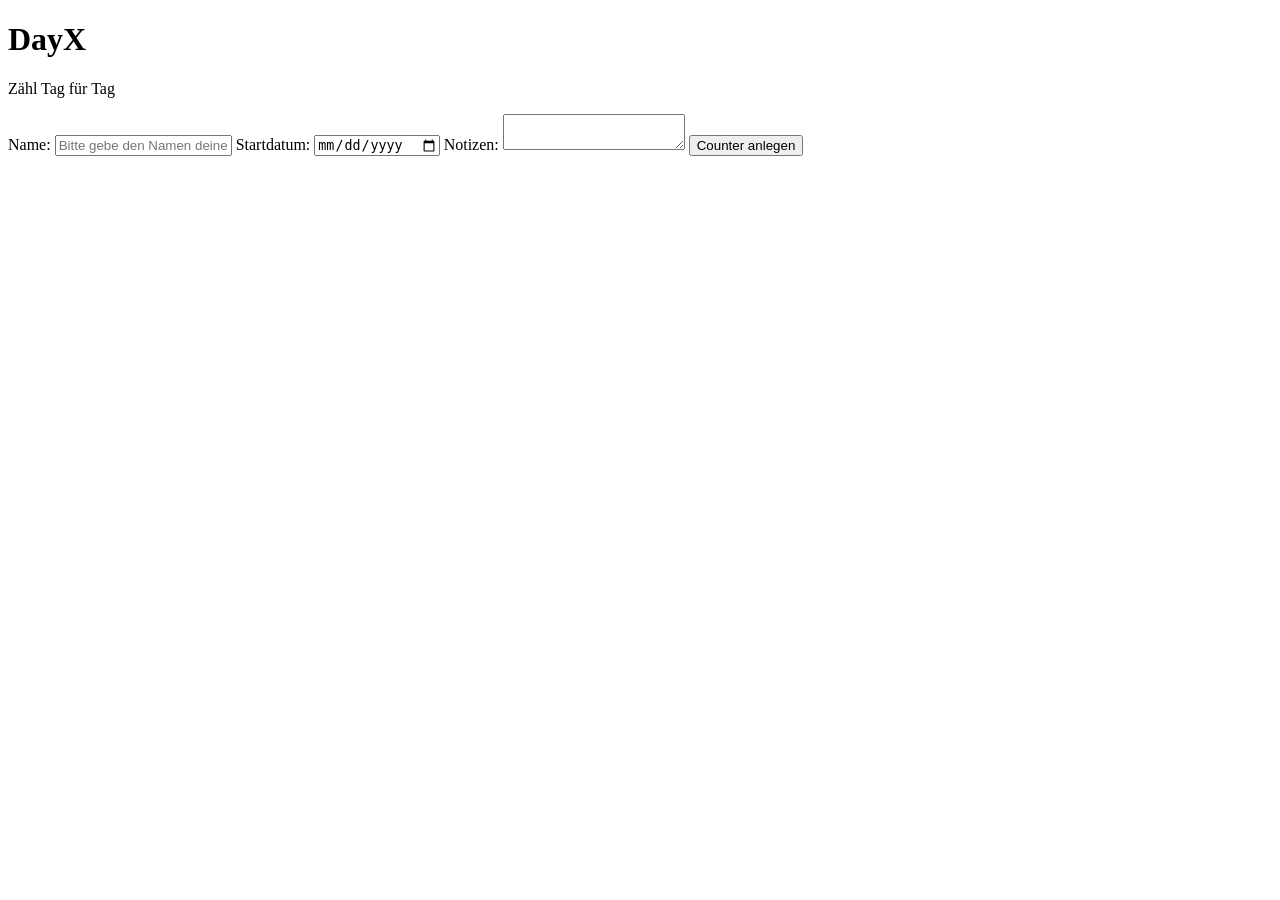
==== index.html @ b7051e4d "Add Header Text" ====
<!DOCTYPE html>
<html lang="de">
<head>
    <meta charset="UTF-8">
    <meta name="viewport" content="width=device-width, initial-scale=1.0">
    <title>DayX</title>
    <link rel="stylesheet" href="style.css">
</head>
<body>
    <header>
        <h1>DayX</h1>
        <p>Zähl Tag für Tag</p>
    </header>

    <main>

        <div id="createCounterPortal">

            <form id="counterForm">
                <label for="counterName">
                    Name:
                    <input id="counterName" type="text" placeholder="Bitte gebe den Namen deines Counters ein..." required>
                </label>
                
                <label for="startDate">
                    Startdatum:
                    <input type="date" name="startDate" id="startDate" placeholder="Bitte gebe das Startdatum deines Counters ein..." required>
                </label>

                <label for="notes">
                    Notizen:
                    <textarea name="notes" id="notes"></textarea>
                </label>

                <button type="submit">Counter anlegen</button>
            </form>
        </div>

        <div id="counters"></div>

    </main>

    <footer>

    </footer>
    <script src="script.js"></script>
</body>
</html>
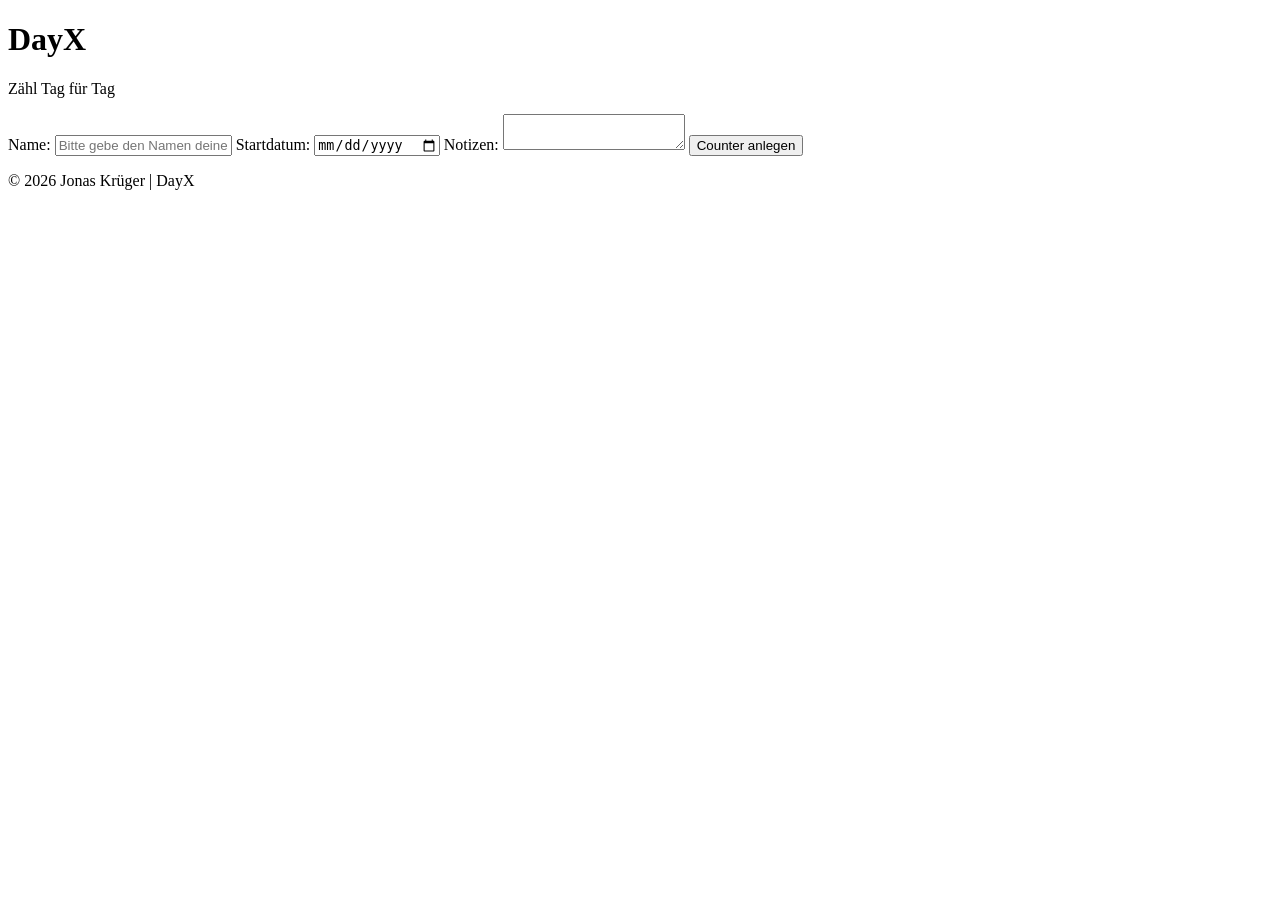
==== commit 47125b26: "Add Copyright" ====
--- a/index.html
+++ b/index.html
@@ -41,7 +41,7 @@
     </main>
 
     <footer>
-
+        <p>© 2026 Jonas Krüger | DayX</p>
     </footer>
     <script src="script.js"></script>
 </body>
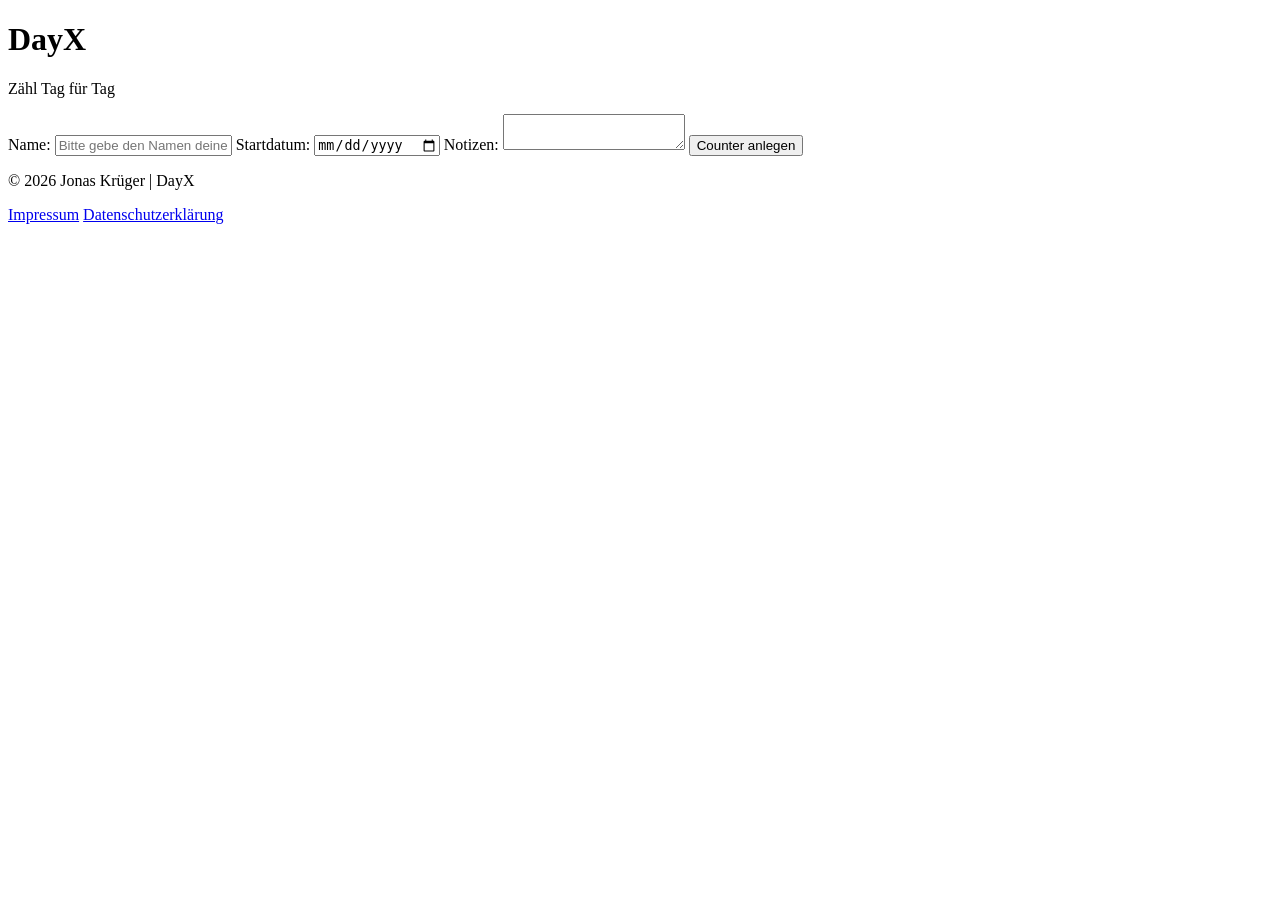
==== commit 6cdea15f: "Add Impressum & Datenschutzerklärung" ====
--- a/index.html
+++ b/index.html
@@ -42,6 +42,8 @@
 
     <footer>
         <p>© 2026 Jonas Krüger | DayX</p>
+        <a href="https://jonaskrueger.netlify.app/impressum">Impressum</a>
+        <a href="datenschutz.html">Datenschutzerklärung</a>
     </footer>
     <script src="script.js"></script>
 </body>
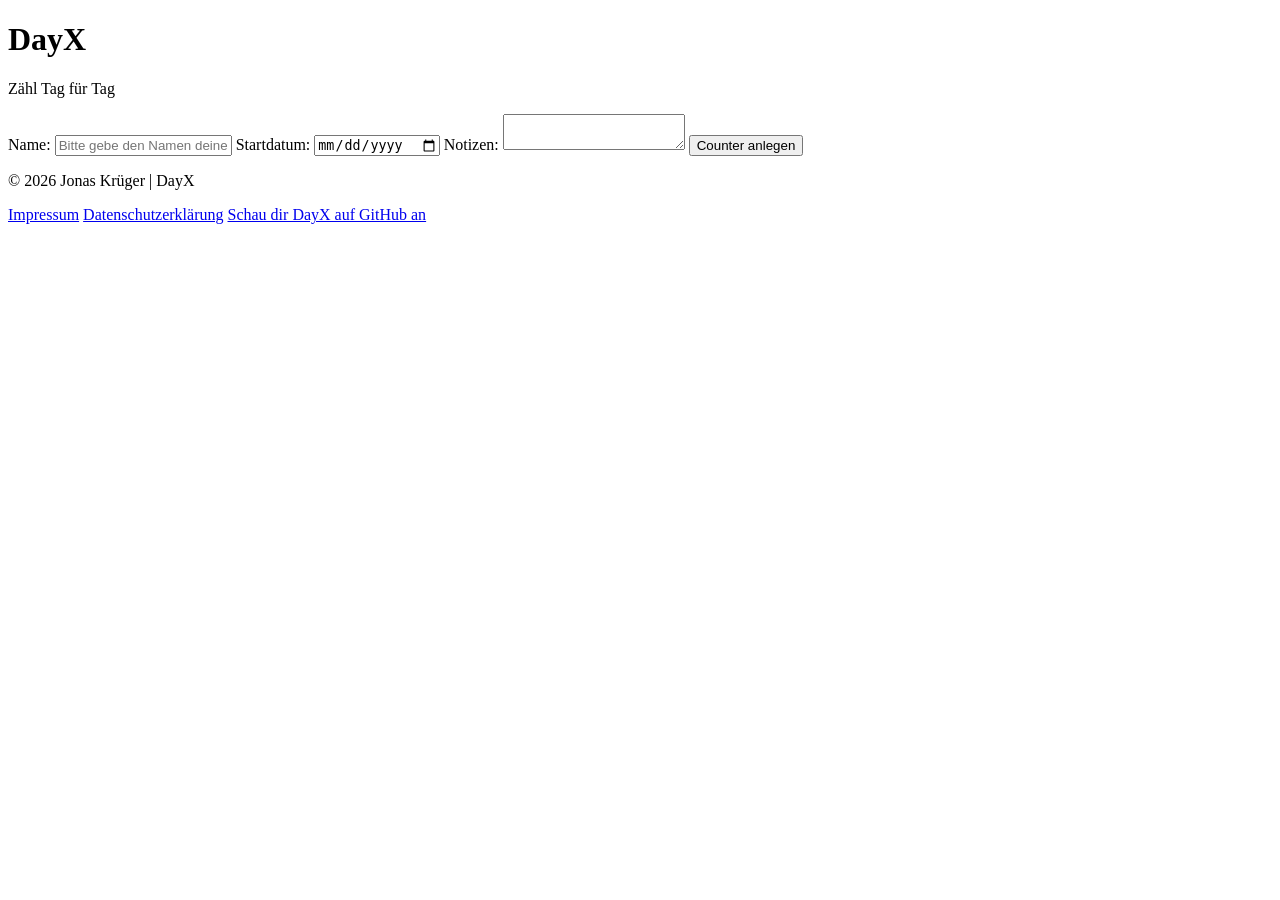
==== commit 8b13e24b: "Add GitHub Link" ====
--- a/index.html
+++ b/index.html
@@ -44,6 +44,7 @@
         <p>© 2026 Jonas Krüger | DayX</p>
         <a href="https://jonaskrueger.netlify.app/impressum">Impressum</a>
         <a href="datenschutz.html">Datenschutzerklärung</a>
+        <a href="https://github.com/Jonaskar-64Bit/DayX">Schau dir DayX auf GitHub an</a>
     </footer>
     <script src="script.js"></script>
 </body>
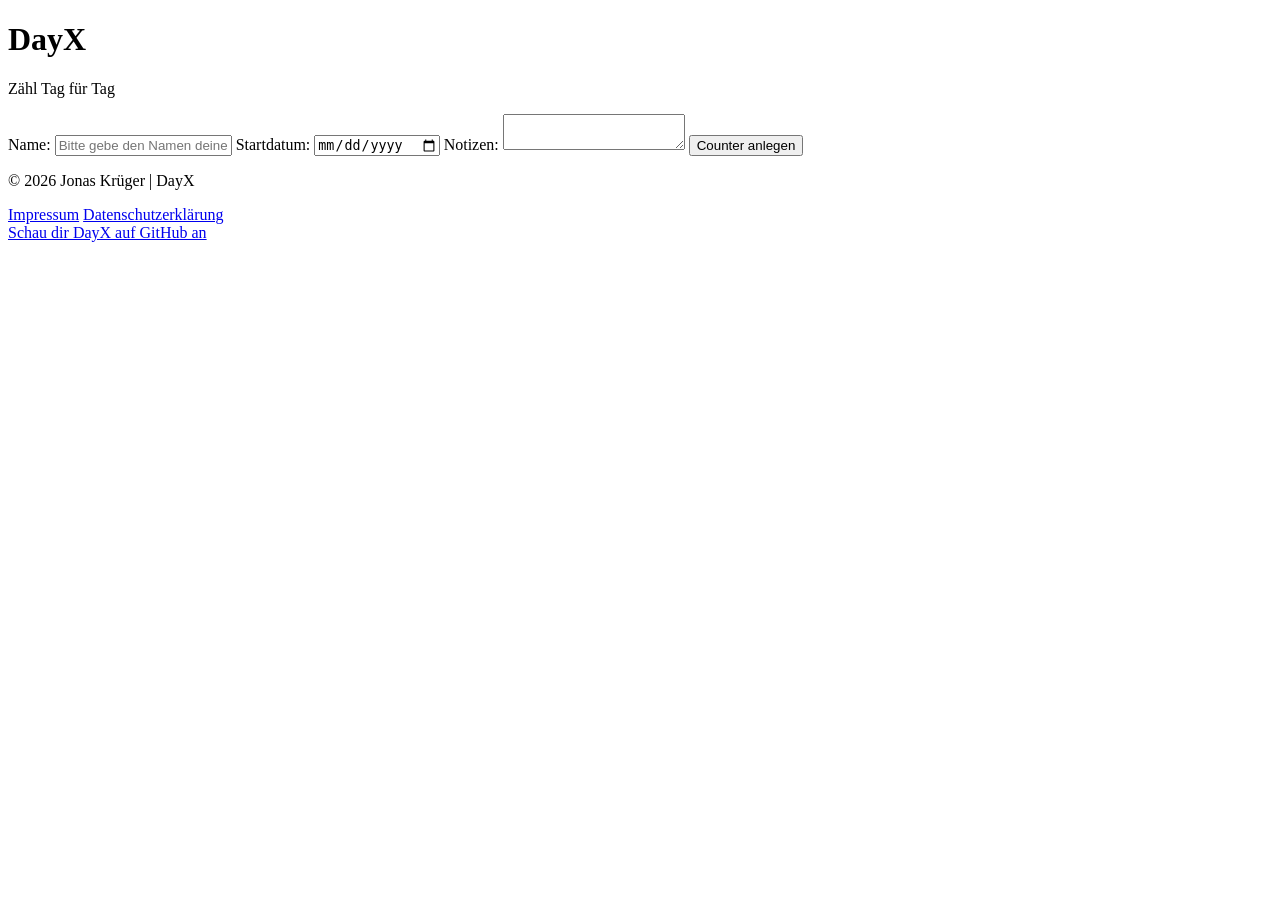
==== commit 253a3155: "Github Link in a new Line" ====
--- a/index.html
+++ b/index.html
@@ -43,7 +43,7 @@
     <footer>
         <p>© 2026 Jonas Krüger | DayX</p>
         <a href="https://jonaskrueger.netlify.app/impressum">Impressum</a>
-        <a href="datenschutz.html">Datenschutzerklärung</a>
+        <a href="datenschutz.html">Datenschutzerklärung</a> <br>
         <a href="https://github.com/Jonaskar-64Bit/DayX">Schau dir DayX auf GitHub an</a>
     </footer>
     <script src="script.js"></script>
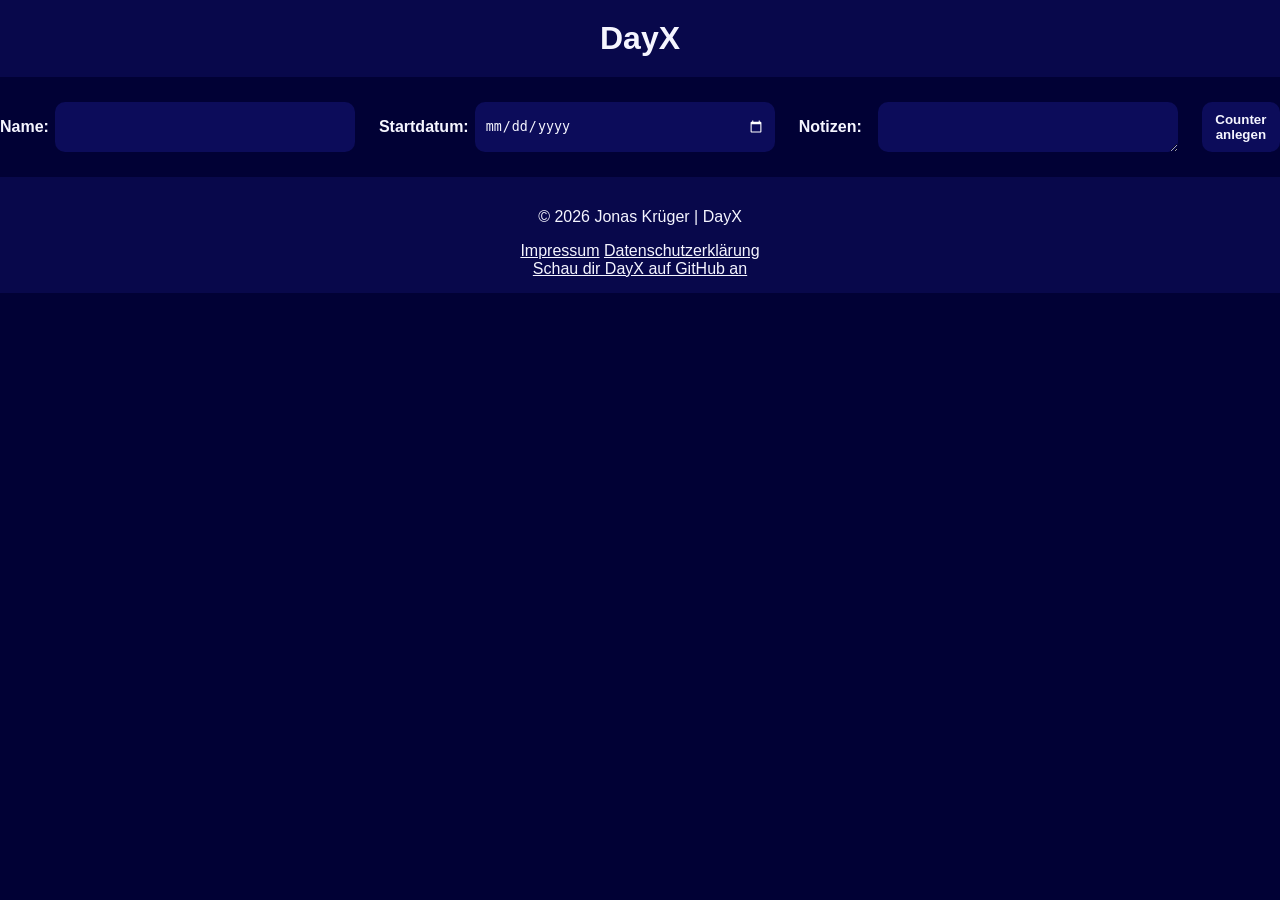
==== commit f5cd4dd7: "Styled complete Site" ====
--- a/index.html
+++ b/index.html
@@ -9,7 +9,6 @@
 <body>
     <header>
         <h1>DayX</h1>
-        <p>Zähl Tag für Tag</p>
     </header>
 
     <main>
@@ -19,12 +18,12 @@
             <form id="counterForm">
                 <label for="counterName">
                     Name:
-                    <input id="counterName" type="text" placeholder="Bitte gebe den Namen deines Counters ein..." required>
+                    <input id="counterName" type="text" required>
                 </label>
                 
                 <label for="startDate">
                     Startdatum:
-                    <input type="date" name="startDate" id="startDate" placeholder="Bitte gebe das Startdatum deines Counters ein..." required>
+                    <input type="date" name="startDate" id="startDate" required>
                 </label>
 
                 <label for="notes">
--- a/style.css
+++ b/style.css
@@ -0,0 +1,106 @@
+/* Basic configuration */
+body {
+    background-color: rgb(1, 1, 53);
+    color: rgb(245, 245, 255);
+    text-align: center;
+    font-family: Arial, Helvetica, sans-serif;
+    margin: 0;
+    padding: 0;
+}
+
+/* Header */
+header {
+    background-color: rgb(8, 8, 75);
+}
+
+header h1 {
+    padding: 20px;
+    margin-top: 0;
+}
+
+/* New Counter Portal */
+#createCounterPortal {
+    margin-bottom: 25px;
+    margin-top: 25px;
+}
+
+label {
+    font-weight: bold;
+}
+
+input {
+    background-color: rgb(12, 12, 90);
+    border: none;
+    border-radius: 10px;
+    color: rgb(245, 245, 255);
+    margin-right: 10px;
+    padding: 10px;
+    color-scheme: dark;
+}
+
+textarea {
+    background-color: rgb(12, 12, 90);
+    border: none;
+    border-radius: 10px;
+    color: rgb(245, 245, 255);
+    margin-left: 10px;
+    padding: 5px;
+}
+
+#counterForm {
+    display: flex;
+    align-items: center;
+    gap: 14px;
+    justify-content: center;
+}
+
+#counterForm label {
+    display: flex;
+    align-items: center;
+    gap: 6px;
+}
+
+#counterForm input,
+#counterForm textarea {
+    width: 300px;
+    height: 50px;
+    box-sizing: border-box;
+}
+
+button {
+    background-color: rgb(12, 12, 90);
+    color: rgb(245, 245, 255);
+    border: none;
+    border-radius: 10px;
+    padding: 10px;
+    font-weight: bold;
+    margin-left: 10px;
+    
+}
+
+/* Counter */
+.counter {
+    background-color: rgb(12, 12, 90);
+    border-radius: 25px;
+    width: 320px;
+    height: 200px;
+    padding: 20px;
+    box-sizing: border-box;
+}
+
+#counters {
+    display: grid;
+    grid-template-columns: repeat(auto-fit, 320px);
+    gap: 20px;
+    justify-content: center;
+}
+
+/* Footer */
+footer {
+    background-color: rgb(8, 8, 75);
+    padding: 15px;
+}
+
+footer a {
+    color: rgb(245, 245, 255);
+}
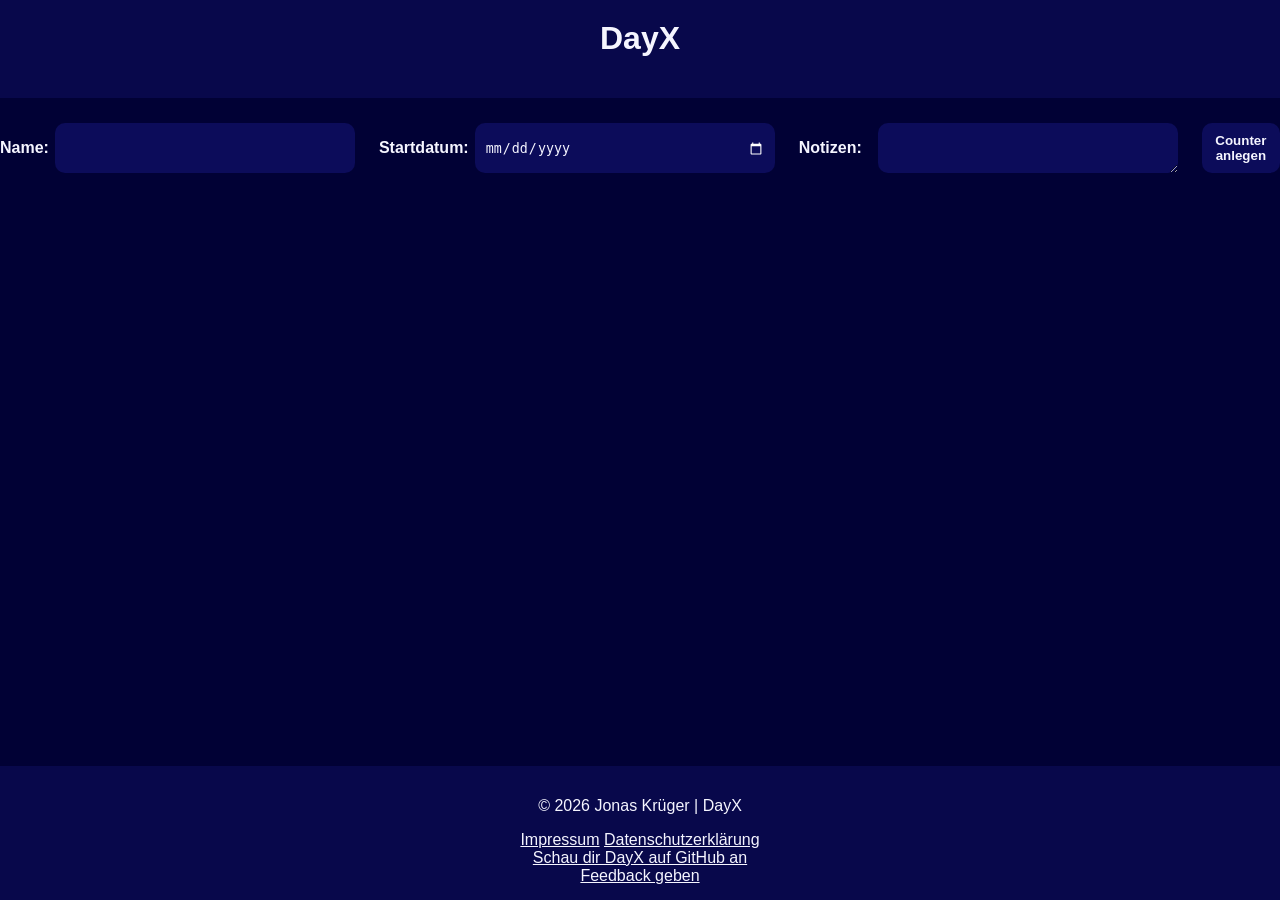
==== commit c4f490cc: "Add Feedback Link" ====
--- a/index.html
+++ b/index.html
@@ -43,7 +43,8 @@
         <p>© 2026 Jonas Krüger | DayX</p>
         <a href="https://jonaskrueger.netlify.app/impressum">Impressum</a>
         <a href="datenschutz.html">Datenschutzerklärung</a> <br>
-        <a href="https://github.com/Jonaskar-64Bit/DayX">Schau dir DayX auf GitHub an</a>
+        <a href="https://github.com/Jonaskar-64Bit/DayX">Schau dir DayX auf GitHub an</a> <br>
+        <a href="https://jonas-feedback.netlify.app">Feedback geben</a>
     </footer>
     <script src="script.js"></script>
 </body>
--- a/style.css
+++ b/style.css
@@ -6,6 +6,21 @@
     font-family: Arial, Helvetica, sans-serif;
     margin: 0;
     padding: 0;
+}
+
+html, body {
+    height: 100%;
+    margin: 0;
+}
+
+body {
+    min-height: 100vh;
+    display: flex;
+    flex-direction: column;
+}
+
+main {
+    flex: 1;
 }
 
 /* Header */
